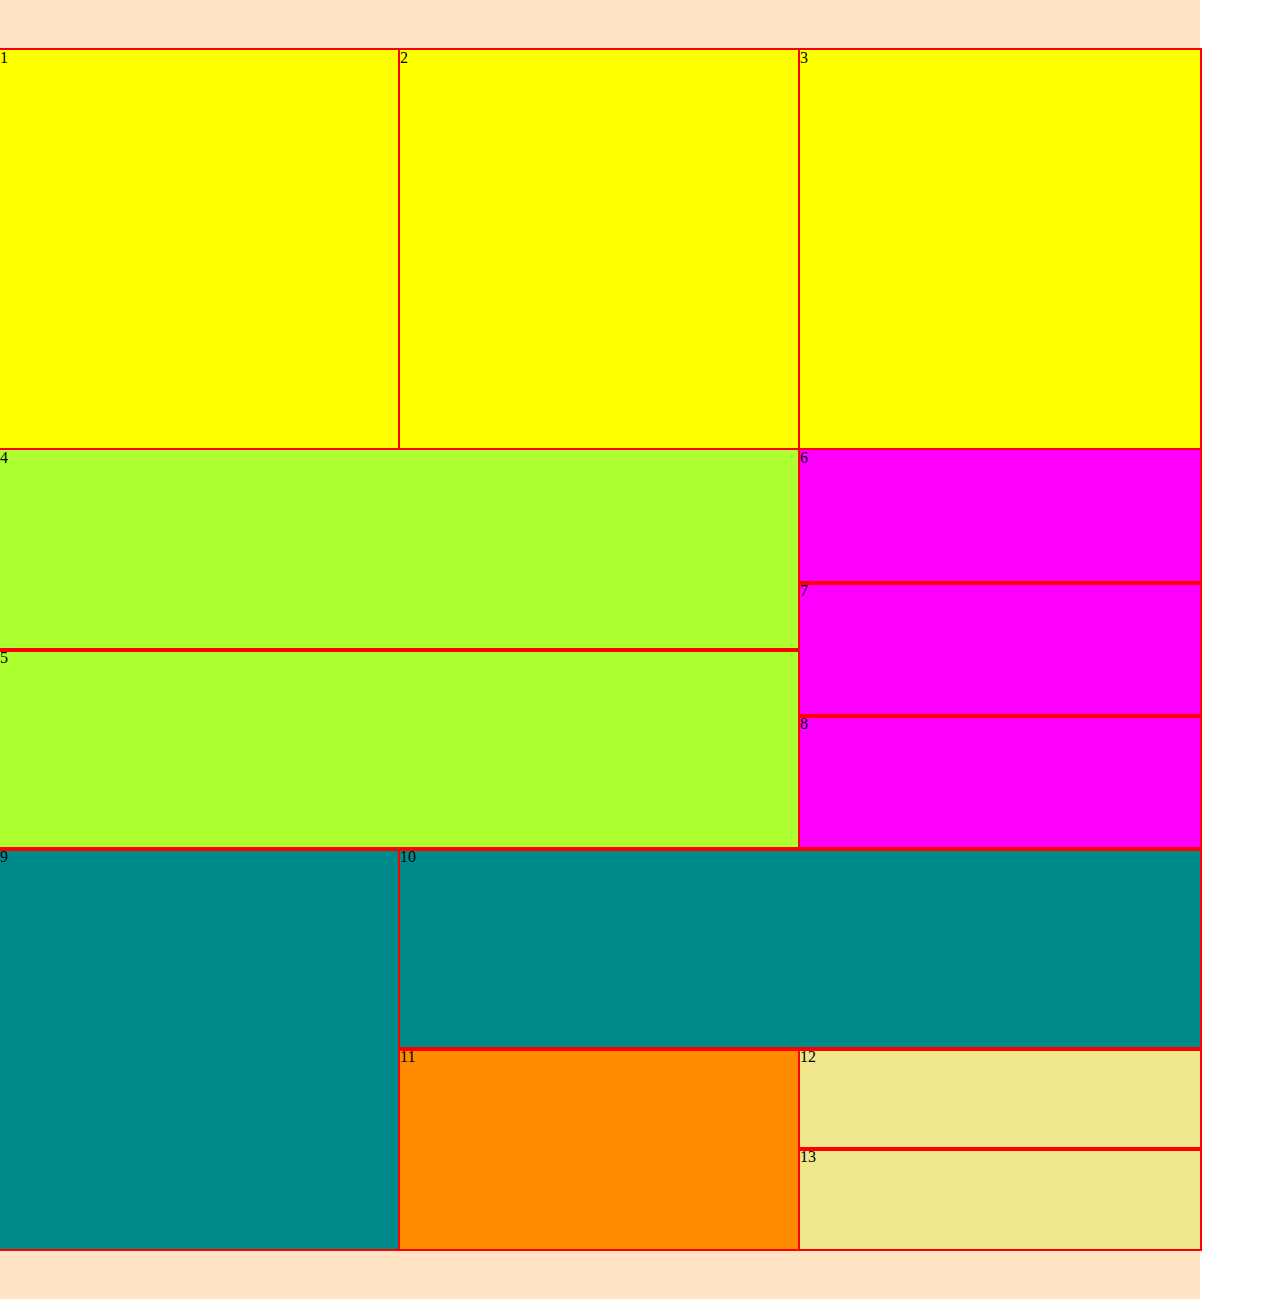
==== cards.html @ 906efba6 "first commit" ====
<!DOCTYPE html>
<html lang="en">
<head>
    <meta charset="UTF-8">
    <title>Cards</title>
    <link rel="stylesheet" href="css/styles.css">
</head>
<body>
    <div class="container">
       <div class="first">
        <div>1</div>
        <div>2</div>
        <div>3</div>
    </div>
    <div class="second">
        <div class="one">
            <div>4</div>
            <div>5</div>
        </div>
        <div class="second-one">
            <div>6</div>
            <div>7</div>
            <div>8</div>
        </div>
    </div>

    <div class="footer">
    <div>9</div>
    <div class="tree">
    <div class="four">10</div>
    <div class="five">
        <div>11</div>
        <div>
            <div>12</div>
            <div>13</div>
        </div>
    </div>
    </div>
    </div>

    </div>
    
</body>
</html>
---- css/styles.css ----
@import url('reset.css');


.container{
    width: 1200px;
    margin: 16 auto;
    padding: 50px 0;
    background: bisque;

}
.first {
    font-size: 0;
}

.first > div {
background: yellow;
outline: 2px solid red;
width: 400px;
height: 400px;
display: inline-block;
font-size: 16px;
}
.second {
font-size: 0;
outline: 2px solid red;
}
.second > div {
display: inline-block;
font-size: 16px;
vertical-align: top;
   
}

.one{
    vertical-align: top;
    font-size: 16px;
    width: 800px;
    height: 200px;
    outline:  2px solid red;
}
.one > div {
    height: 200px;
    outline: 2px solid red;
    background: greenyellow;
}
.second-one {
background: fuchsia;
outline: 2px solid red;
width: 400px;
font-size: 16px;

}
.second-one > div{
    outline: 2px solid red;
    height:133px;
}
.footer {
    font-size: 0;
}
.footer > div {
background: darkcyan;
outline: 2px solid red;
width: 400px;
height: 400px;
display: inline-block;
font-size: 16px;
vertical-align: top;
}
.footer > .tree {
width: 800px;

}
.tree {
    width: 800px;

}
.four{
    height: 200px;
    outline: 2px solid red;
}
.five {
    
font-size: 0;
}
.five div {
    background: darkorange;
    outline: 2px solid red;
}
.five > div {
    display: inline-block;
    font-size: 16px;
    width: 400px;
    height: 200px;
    vertical-align: top;
}
.five > div > div {
    background: khaki;
    height: 100px;
}
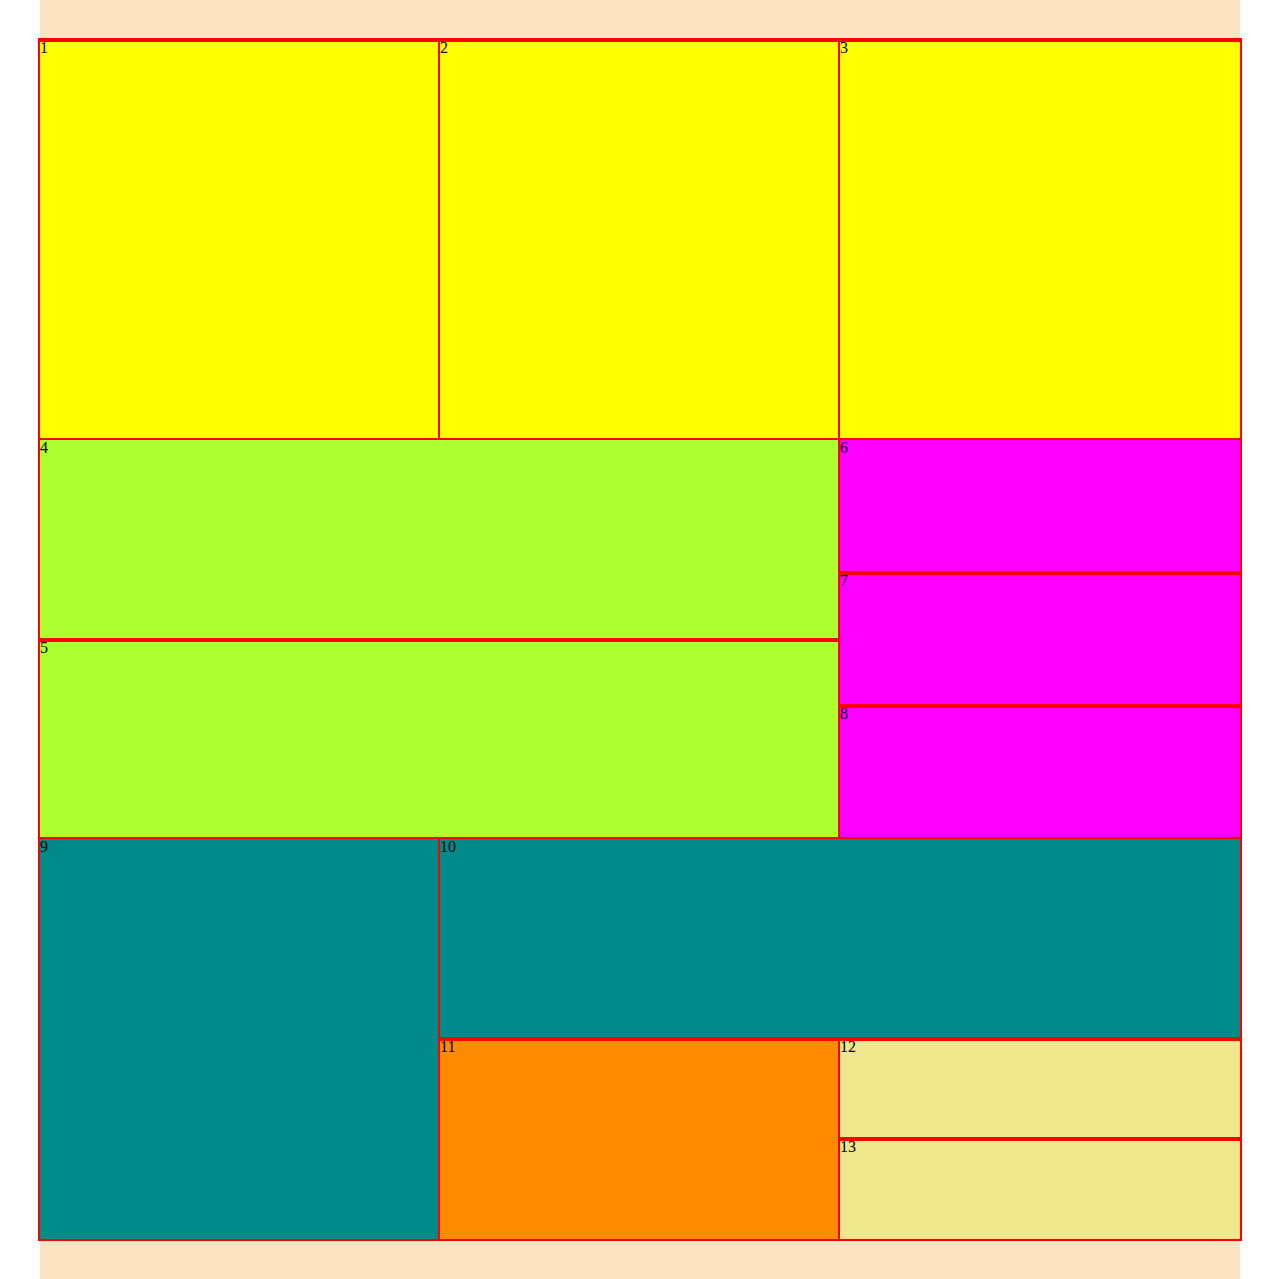
==== commit 64a33f8f: "second commit" ====
--- a/cards.html
+++ b/cards.html
@@ -1,44 +1,47 @@
 <!DOCTYPE html>
 <html lang="en">
+
 <head>
     <meta charset="UTF-8">
     <title>Cards</title>
     <link rel="stylesheet" href="css/styles.css">
 </head>
+
 <body>
-    <div class="container">
-       <div class="first">
-        <div>1</div>
-        <div>2</div>
-        <div>3</div>
-    </div>
-    <div class="second">
-        <div class="one">
-            <div>4</div>
-            <div>5</div>
+    <div class="float-container">
+        <div class="float-first">
+            <div>1</div>
+            <div>2</div>
+            <div>3</div>
         </div>
-        <div class="second-one">
-            <div>6</div>
-            <div>7</div>
-            <div>8</div>
+        <div class="float-second">
+            <div class="one">
+                <div>4</div>
+                <div>5</div>
+            </div>
+            <div class="second-one">
+                <div>6</div>
+                <div>7</div>
+                <div>8</div>
+            </div>
         </div>
+
+        <div class="float-footer">
+            <div>9</div>
+            <div class="tree">
+                <div class="four">10</div>
+                <div class="five">
+                    <div>11</div>
+                    <div>
+                        <div>12</div>
+                        <div>13</div>
+                    </div>
+                </div>
+            </div>
+        </div>
+<div class="clr"></div>
     </div>
 
-    <div class="footer">
-    <div>9</div>
-    <div class="tree">
-    <div class="four">10</div>
-    <div class="five">
-        <div>11</div>
-        <div>
-            <div>12</div>
-            <div>13</div>
-        </div>
-    </div>
-    </div>
-    </div>
+</body>
 
-    </div>
-    
-</body>
 </html>--- a/css/styles.css
+++ b/css/styles.css
@@ -1,31 +1,34 @@
 @import url('reset.css');
 
 
-.container{
+.float-container{
     width: 1200px;
-    margin: 16 auto;
-    padding: 50px 0;
+    margin: 0 auto;
+    padding: 40px 0;
     background: bisque;
 
 }
-.first {
+.float-first {
     font-size: 0;
 }
 
-.first > div {
+.float-first > div {
 background: yellow;
 outline: 2px solid red;
 width: 400px;
 height: 400px;
-display: inline-block;
+float: left;
 font-size: 16px;
 }
-.second {
+.clr {
+clear: both;
+}
+.float-second {
 font-size: 0;
 outline: 2px solid red;
 }
-.second > div {
-display: inline-block;
+.float-second > div {
+float: left;
 font-size: 16px;
 vertical-align: top;
    
@@ -54,19 +57,19 @@
     outline: 2px solid red;
     height:133px;
 }
-.footer {
+.float-footer {
     font-size: 0;
 }
-.footer > div {
+.float-footer > div {
 background: darkcyan;
 outline: 2px solid red;
 width: 400px;
 height: 400px;
-display: inline-block;
+float: left;
 font-size: 16px;
 vertical-align: top;
 }
-.footer > .tree {
+.float-footer > .tree {
 width: 800px;
 
 }
@@ -87,7 +90,7 @@
     outline: 2px solid red;
 }
 .five > div {
-    display: inline-block;
+    float: left;
     font-size: 16px;
     width: 400px;
     height: 200px;
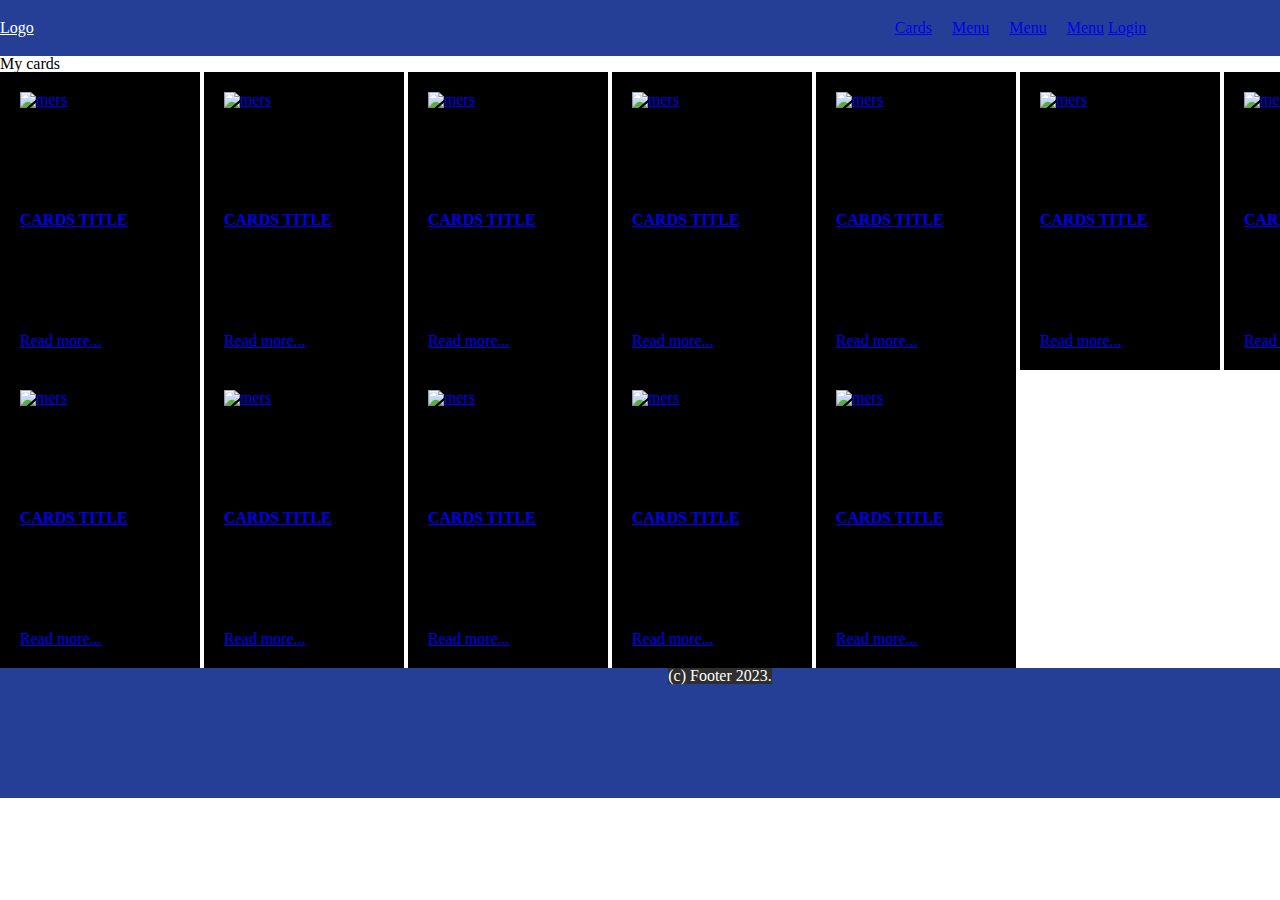
==== commit 7a847675: "second commit" ====
--- a/cards.html
+++ b/cards.html
@@ -1,47 +1,128 @@
 <!DOCTYPE html>
 <html lang="en">
-
 <head>
     <meta charset="UTF-8">
     <title>Cards</title>
     <link rel="stylesheet" href="css/styles.css">
 </head>
+<body>
+    <header class="header">
+        <div class="header-container">
+          <a class="logo" href="index.html">Logo</a>
+          <ul class="menu">
+            <li>
+              <a href="#">Cards</a>
+            </li>
+            <li>
+              <a href="#">menu</a>
+            </li>
+            <li>
+              <a href="#">menu</a>
+            </li>
+            <li>
+              <a href="#">menu</a>
+            </li>
+          </ul>
+          <a class="login" href="#">Login</a>
+        </div>
+      </header>
+<main>
+    <section class="cards">
+<div class="container">
+    <h2>My cards</h2>
+    <div class="cards-container">
 
-<body>
-    <div class="float-container">
-        <div class="float-first">
-            <div>1</div>
-            <div>2</div>
-            <div>3</div>
+<div class="card">
+    <a class="card-img" href="#"><img src="img/mers.jpeg" alt="mers" width="200" height="100"></a>
+    <h3 class="card-title"><a href="#">Cards title</a></h3>
+    <p class="card-desc">Lorem ipsum dolor, sit amet consectetur adipisicing elit. Placeat nostrum recusandae itaque expedita quaerat dolor.</p>
+    <a class="card-link" href="#">Read more...</a>
+</div>
+
+<div class="card">
+    <a class="card-img" href="#"><img src="img/mers.jpeg" alt="mers" width="200" height="100"></a>
+    <h3 class="card-title"><a href="#">Cards title</a></h3>
+    <p class="card-desc">Lorem ipsum dolor, sit amet consectetur .</p>
+    <a class="card-link" href="#">Read more...</a>
+</div>
+
+<div class="card">
+    <a class="card-img" href="#"><img src="img/mers.jpeg" alt="mers" width="200" height="100"></a>
+    <h3 class="card-title"><a href="#">Cards title</a></h3>
+    <p class="card-desc">Lorem ipsum dolor, sit amet consectetur adipisicing elit. Placeat nostrum recusandae itaque expedita quaerat </p>
+    <a class="card-link" href="#">Read more...</a>
+</div>
+
+<div class="card">
+    <a class="card-img" href="#"><img src="img/mers.jpeg" alt="mers" width="200" height="100"></a>
+    <h3 class="card-title"><a href="#">Cards title</a></h3>
+    <p class="card-desc">Lorem ipsum dolor, sit amet consectetur adipisicing elit. Placeat nostrum recusandae itaque expedita quaerat/ Lorem ipsum dolor sit amet consectetur adipisicing elit. Similique debitis quisquam voluptatibus eum corporis porro. </p>
+    <a class="card-link" href="#">Read more...</a>
+</div>
+
+<div class="card">
+    <a class="card-img" href="#"><img src="img/mers.jpeg" alt="mers" width="200" height="100"></a>
+    <h3 class="card-title"><a href="#">Cards title</a></h3>
+    <p class="card-desc">Lorem ipsum dolor, sit amet consectetur adipisicing elit. Placeat nostrum recusandae itaque expedita quaerat Lorem ipsum dolor sit amet consectetur adipisicing elit. Itaque, fugit. </p>
+    <a class="card-link" href="#">Read more...</a>
+</div>
+
+<div class="card">
+    <a class="card-img" href="#"><img src="img/mers.jpeg" alt="mers" width="200" height="100"></a>
+    <h3 class="card-title"><a href="#">Cards title</a></h3>
+    <p class="card-desc">Lorem ipsum dolor, sit amet consectetur adipisicing elit. Placeat nostrum recusandae itaque expedita quaerat dolor. Lorem, ipsum dolor.</p>
+    <a class="card-link" href="#">Read more...</a>
+</div>
+
+<div class="card">
+    <a class="card-img" href="#"><img src="img/mers.jpeg" alt="mers" width="200" height="100"></a>
+    <h3 class="card-title"><a href="#">Cards title</a></h3>
+    <p class="card-desc">Lorem ipsum dolor, sit amet consectetur adipisicing elit. Placeat nostrum recusandae itaque expedita quaerat dolor.</p>
+    <a class="card-link" href="#">Read more...</a>
+</div>
+
+<div class="card">
+    <a class="card-img" href="#"><img src="img/mers.jpeg" alt="mers" width="200" height="100"></a>
+    <h3 class="card-title"><a href="#">Cards title</a></h3>
+    <p class="card-desc">Lorem ipsum dolor, sit amet consectetur adipisicing elit. Placeat nostrum recusandae itaque expedita quaerat dolor.</p>
+    <a class="card-link" href="#">Read more...</a>
+</div>
+
+<div class="card">
+    <a class="card-img" href="#"><img src="img/mers.jpeg" alt="mers" width="200" height="100"></a>
+    <h3 class="card-title"><a href="#">Cards title</a></h3>
+    <p class="card-desc">Lorem ipsum dolor, sit amet consectetur adipisicing elit. Placeat nostrum recusandae itaque expedita quaerat dolor.</p>
+    <a class="card-link" href="#">Read more...</a>
+</div>
+
+<div class="card">
+    <a class="card-img" href="#"><img src="img/mers.jpeg" alt="mers" width="200" height="100"></a>
+    <h3 class="card-title"><a href="#">Cards title</a></h3>
+    <p class="card-desc">Lorem ipsum dolor, sit amet consectetur adipisicing elit. Placeat nostrum recusandae itaque expedita quaerat dolor.</p>
+    <a class="card-link" href="#">Read more...</a>
+</div>
+
+<div class="card">
+    <a class="card-img" href="#"><img src="img/mers.jpeg" alt="mers" width="200" height="100"></a>
+    <h3 class="card-title"><a href="#">Cards title</a></h3>
+    <p class="card-desc">Lorem ipsum dolor, sit amet consectetur adipisicing elit. Placeat nostrum recusandae itaque expedita quaerat dolor.</p>
+    <a class="card-link" href="#">Read more...</a>
+</div>
+
+<div class="card">
+    <a class="card-img" href="#"><img src="img/mers.jpeg" alt="mers" width="200" height="100"></a>
+    <h3 class="card-title"><a href="#">Cards title</a></h3>
+    <p class="card-desc">Lorem ipsum dolor, sit amet consectetur adipisicing elit. Placeat nostrum recusandae itaque expedita quaerat dolor.</p>
+    <a class="card-link" href="#">Read more...</a>
+</div>
+    </div>
+</div>
+    </section>
+</main>
+      <footer class="footer">
+        <div class="containar">
+      <p>(c) Footer 2023.</p>
         </div>
-        <div class="float-second">
-            <div class="one">
-                <div>4</div>
-                <div>5</div>
-            </div>
-            <div class="second-one">
-                <div>6</div>
-                <div>7</div>
-                <div>8</div>
-            </div>
-        </div>
-
-        <div class="float-footer">
-            <div>9</div>
-            <div class="tree">
-                <div class="four">10</div>
-                <div class="five">
-                    <div>11</div>
-                    <div>
-                        <div>12</div>
-                        <div>13</div>
-                    </div>
-                </div>
-            </div>
-        </div>
-<div class="clr"></div>
-    </div>
-
+      </footer>
 </body>
-
 </html>--- a/css/styles.css
+++ b/css/styles.css
@@ -1,102 +1,207 @@
 @import url('reset.css');
 
 
-.float-container{
-    width: 1200px;
-    margin: 0 auto;
-    padding: 40px 0;
-    background: bisque;
-
-}
-.float-first {
+.container{
+width: 1440px;
+margin: 0 auto;
+
+}
+
+.header {
+width: 1440px;
+background: rgba(37, 63, 151, 1);
+padding: 20px 0;
+
+}
+
+.container_header_container {
+width: 1440px;
+font-size: 0;
+text-align: center;
+
+}
+
+.logo, .menu {
+color: white;
+display: inline-block;
+font-size: 16px;
+text-transform: uppercase;
+text-transform: capitalize;
+}
+.logo{
+width: 100px;
+text-transform: uppercase;
+text-transform: capitalize;
+}
+
+.menu {
+width: 1000px;
+font-size: 0;
+text-align: right;
+}
+
+.a {
+    color: white;
+}
+
+.menu > li {
+display: inline-block;
+font-size: 16px;
+
+}
+
+.menu > li + li {
+margin-left: 20px;
+}
+
+.containar {
+display: inline-block;
+background: rgba(46, 46, 46, 1);
+}
+.containar_div {
+color: rgba(245, 245, 245, 0.598);
+top: 110px;
+padding: 0px, 335px, 0px, 334px;
+height: 470px;
+text-align: center;
+background: rgba(46, 46, 46, 1);
+}
+.containar_div .text {
+    vertical-align: top;
+text-align: center;
+width: 600px;
+margin-left: auto;
+margin-right: auto;
+
+}
+.containar_div > div {
+vertical-align: top;
+font-size: 40px;
+padding: 235px 0;
+}
+.About {
     font-size: 0;
-}
-
-.float-first > div {
-background: yellow;
-outline: 2px solid red;
-width: 400px;
+display: inline-flex;
+vertical-align: top;
+text-align: center;
+width: 1440px;
+background: rgba(66, 66, 66, 1);
+padding: 90px, 165px, 90px, 165px;
+top: 582px;
+height: 648px;
+}
+.About .Abo {
+text-align: left;
+padding-left: 40px;
+font-size: 50px;
+ color: white;
+}
+.About .containar_div2, .containar_img {
+    width: 1000px;
+    height: 400px;
+text-align: center;
+background: rgba(66, 66, 66, 1);
+text-align: center;
+padding: 80px 0;
+}
+.About .containar_div2 {
+text-align: center;
+display: inline-flex;
+color: white;
+width: 500px;
 height: 400px;
-float: left;
+background: rgba(66, 66, 66, 1);
+text-align: center;
+}
+.About .containar_img {
+display: block;
+width: 500px;
+height: 400px;
+background: rgba(66, 66, 66, 1);
+}
+.containar_div2{
+
+font-size: 20px;
+text-align: center;
+}
+.containar_img{
+
+font-size: 20px;
+text-align: center;
+}
+
+.Feature {
+    font-size: 0;
+text-align: center;
+width: 1440px;
+background: rgba(66, 66, 66, 0.4);
+display: inline-block;
+padding: 90px, 165px, 90px, 165px;
+top: 1230px;
+height: 682px;
+}
+.Feature .feu {
+background: rgba(66, 66, 66, 0.4);
+text-align: left;
+padding-left: 40px;
+font-size: 50px;
+color: white;
+}
+.Feature > div {
+text-align: center;
+background: rgba(66, 66, 66, 0.4);
+}
+.card{
+    width: 1440px;
+    display: inline-block;
+    font-size: 16px;
+    width: 200px;
+    background: black;
+    padding: 20px;
+    border-right: 1px solid black;
+    border-bottom: 1px solid black;
+    vertical-align: top;
+    }
+    .card-img{
+        height: 120px;
+        display: block;
+        margin:auto;
+        }
+        .card-img img {
+
+            width: 100%;
+            height: 100%;
+            object-fit: cover;
+        }
+        .card-title{
+        text-transform: uppercase;
+        font-weight: 900;
+        font-size: 16px;
+        margin: 0 0 10px;
+        }
+        .card-desc{
+        margin: 0 0 15px;
+        height: 80px;
+        overflow: hidden;
+        }
+        .card-link{
+        text-decoration: underline;
+        }
+        .card-title{
+            text-transform: uppercase;
+            font-weight: 900;
+            font-size: 16px;
+            margin: 0 0 10px;
+        }
+.footer {
+width: 1440px;
+background: rgba(37, 63, 151, 1);
+color: white;
+text-align: center;
+top: 1912.54px;
+height: 130px
+}
+.p, .footer_a{
+color: white;
 font-size: 16px;
-}
-.clr {
-clear: both;
-}
-.float-second {
-font-size: 0;
-outline: 2px solid red;
-}
-.float-second > div {
-float: left;
-font-size: 16px;
-vertical-align: top;
-   
-}
-
-.one{
-    vertical-align: top;
-    font-size: 16px;
-    width: 800px;
-    height: 200px;
-    outline:  2px solid red;
-}
-.one > div {
-    height: 200px;
-    outline: 2px solid red;
-    background: greenyellow;
-}
-.second-one {
-background: fuchsia;
-outline: 2px solid red;
-width: 400px;
-font-size: 16px;
-
-}
-.second-one > div{
-    outline: 2px solid red;
-    height:133px;
-}
-.float-footer {
-    font-size: 0;
-}
-.float-footer > div {
-background: darkcyan;
-outline: 2px solid red;
-width: 400px;
-height: 400px;
-float: left;
-font-size: 16px;
-vertical-align: top;
-}
-.float-footer > .tree {
-width: 800px;
-
-}
-.tree {
-    width: 800px;
-
-}
-.four{
-    height: 200px;
-    outline: 2px solid red;
-}
-.five {
-    
-font-size: 0;
-}
-.five div {
-    background: darkorange;
-    outline: 2px solid red;
-}
-.five > div {
-    float: left;
-    font-size: 16px;
-    width: 400px;
-    height: 200px;
-    vertical-align: top;
-}
-.five > div > div {
-    background: khaki;
-    height: 100px;
-}
+}